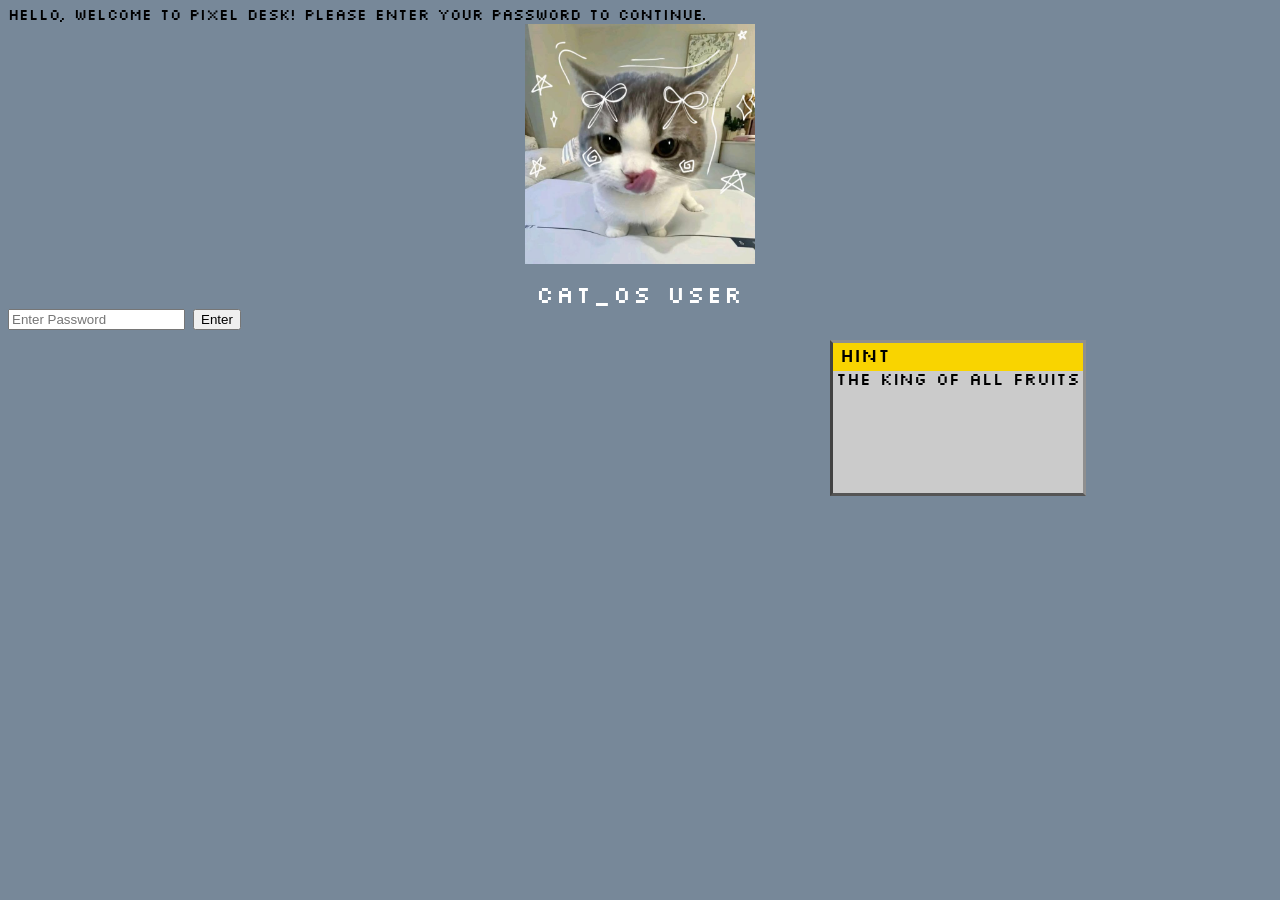
==== index.html @ 2ea04094 "Html structure" ====
<!DOCTYPE html>
    <head>
        <meta charset="UTF-8">
        <link rel="stylesheet" href="styles.css">
        <title>Pixel Desk</title>
    </head> 
    
    <body>
    <div>
        Hello, welcome to Pixel Desk! Please enter your password to continue.
            
                <div class="cat"><img src="./img/cat.jpg" width ="230px" height ="240px"></div>
                <div class="username"> CAT_OS User </div>
                <div="pass-container">
                    <input type="hidden" id="password" value="durian">
            <input type="password" id="pass-input" value="" placeholder="Enter Password" onkeypress="checkPassword(event)">
                    <button id="submit-btn">Enter</button>
            </div>

                    
                </div>
                <div id="hint-box">
                    <div class="tab-bar">HINT</div>
                    <div class="hint-message">the king of all fruits</div>
                </div>
                
                </div>
                <div id="error-box"> 
                    <div class="exit-button">X</div>
                    <div id ="error-tab" class="tab-bar">ERROR</div>
                    <div class="error-message">TRY AGAIN</div>
                <div><input type="hidden" id="error-message" value="TRY AGAIN"></div>
                </div>
                
        <script src="script.js"></script>
    </body>
</html>
---- styles.css ----
body{
    background-color: lightslategray;
    font-family: "pixel-desk";
    overflow:hidden;
}
.background{
    /* if we choose to add a picture for the background, this can be uncommented */
    /* background-size: cover;
    background-position: center;
    background-repeat: no-repeat;
    background-attachment: fixed; */
    height: 100vh;
    margin: 0;
    justify-content: center;
    align-items:center;
}
@font-face{
    font-family: "pixel-desk";
    src: url("fonts/slkscr.ttf");
}
.cat{
    display: flex;
    justify-content: center;
}
.username{
    text-align: center;
    margin-top: 20px;
    font-size: 25px;
    letter-spacing: 2px;
    color: white;
}
.pass-container{
    display: flex;
    flex-direction: row;
    justify-content: center;
    margin-top: 15px;
    align-items:center;
    color: white;
    gap: 10px;
}
.login-container{
    margin-top: 15%;
    display: flex; 
    flex-direction: column;
    
}

#hint-pass{
    border-style: solid;
    border-color: white;
    border-width: 1px;
    padding: 4px;
    background-color: gray;
    border-radius: 5px;
    font-weight: bolder;
}


#hint-box{
    width: 250px;
    height: 150px;
    background-color: rgb(203, 203, 203);
    border-style: solid;
    border-color: rgb(143, 143, 143) rgb(143, 143, 143)  rgb(85, 85, 85) rgb(66, 66, 66);
    margin-left: 65%;
    margin-top: 10px;


}
.tab-bar{
    height: fit-content;
    background-color: rgb(249, 212, 0);
    padding: 4px 7px;
    font-size: 20px;


}
.hint-message{
    text-align: center;
    margin: 0;
    font-size: 18px;
   
}

#error-tab{
    background-color:red;
}

#error-box{ 
    width: 250px;
    height: 150px;
    background-color: rgb(203, 203, 203);
    border-style: solid;
    border-color: rgb(143, 143, 143) rgb(143, 143, 143)  rgb(85, 85, 85) rgb(66, 66, 66);
    position: absolute;
    top: 30vh; 
    display: none;
    animation: shake 0.4s;
}

@keyframes shake {
    0% { transform: translateX(0); }
    20% { transform: translateX(-8px); }
    40% { transform: translateX(8px); }
    60% { transform: translateX(-8px); }
    80% { transform: translateX(8px); }
    100% { transform: translateX(0); }
}

.error-message{
    text-align: center;
    margin: 0;
    font-size: 18px;
}
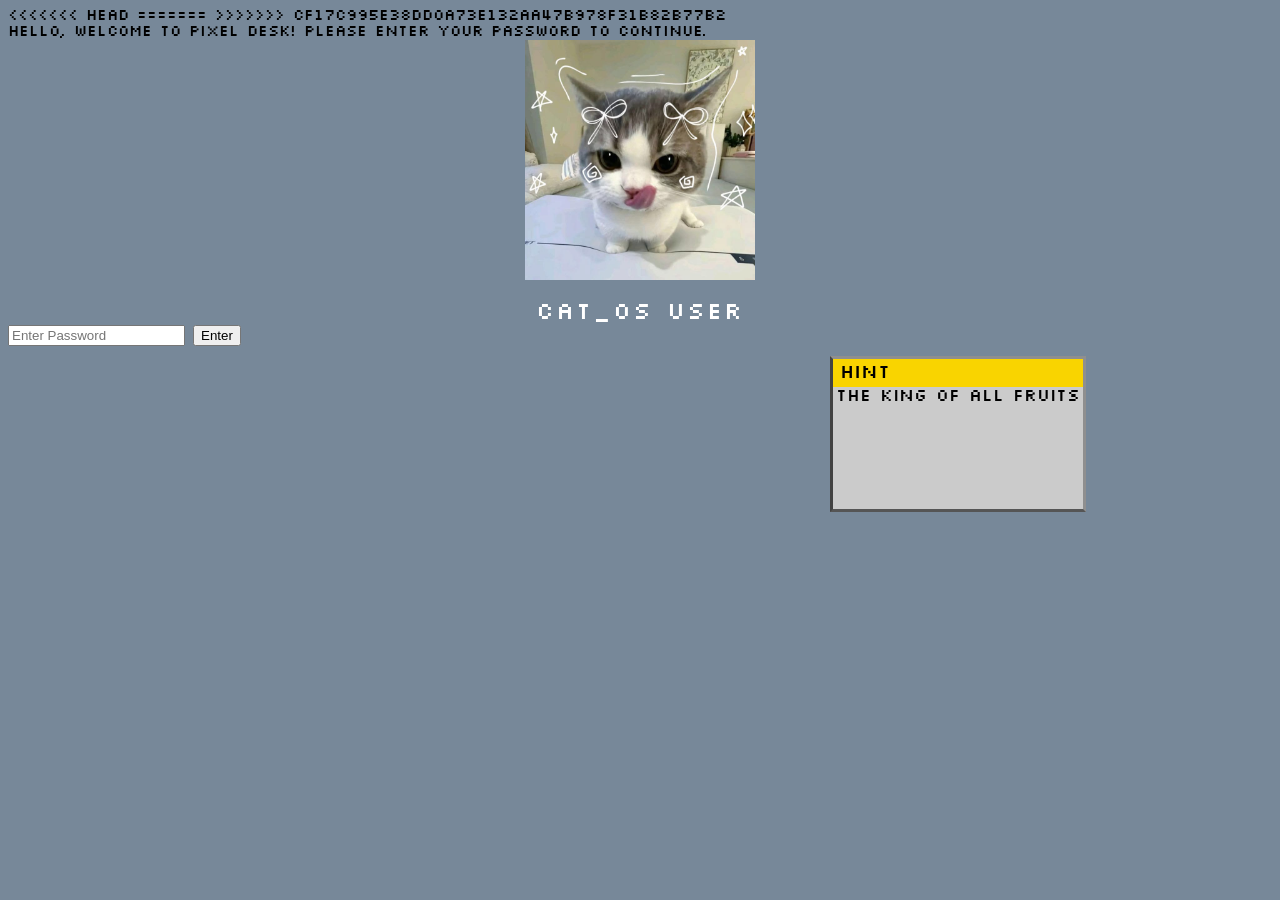
==== commit 13834a52: "update: hintBox, errorBox, Password" ====
--- a/index.html
+++ b/index.html
@@ -3,8 +3,13 @@
         <meta charset="UTF-8">
         <link rel="stylesheet" href="styles.css">
         <title>Pixel Desk</title>
+<<<<<<< HEAD
     </head> 
     
+=======
+        <script src="script.js" defer></script>
+    </head>
+>>>>>>> cf17c995e38dd0a73e132aa47b978f31b82b77b2
     <body>
     <div>
         Hello, welcome to Pixel Desk! Please enter your password to continue.
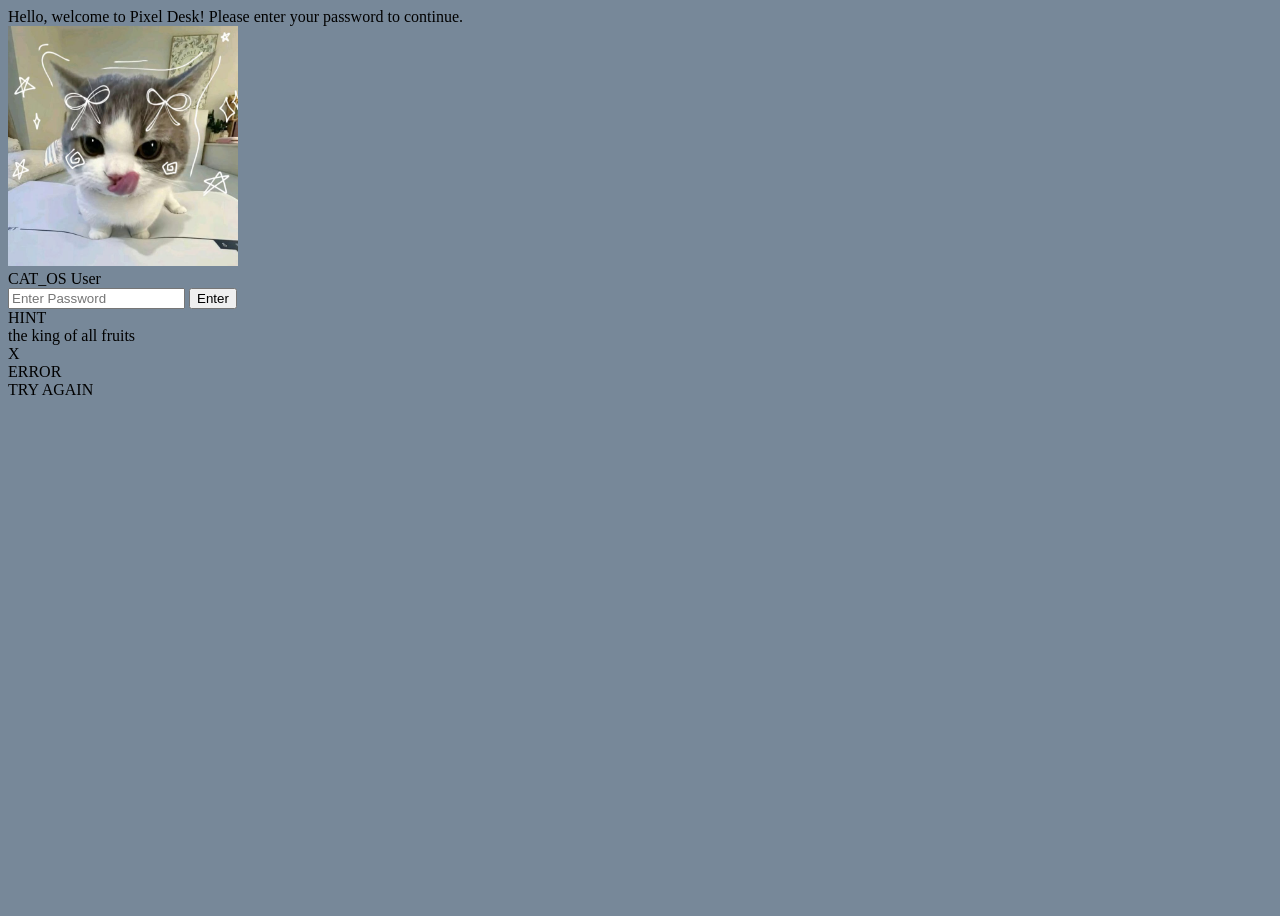
==== commit 295262ed: "Revert "update: hintBox, errorBox, Password" This reverts commit 13834a526e043ab9600f9101e7601cd9f70" ====
--- a/index.html
+++ b/index.html
@@ -3,13 +3,8 @@
         <meta charset="UTF-8">
         <link rel="stylesheet" href="styles.css">
         <title>Pixel Desk</title>
-<<<<<<< HEAD
     </head> 
     
-=======
-        <script src="script.js" defer></script>
-    </head>
->>>>>>> cf17c995e38dd0a73e132aa47b978f31b82b77b2
     <body>
     <div>
         Hello, welcome to Pixel Desk! Please enter your password to continue.
--- a/styles.css
+++ b/styles.css
@@ -1,115 +1,100 @@
 body{
-    background-color: lightslategray;
-    font-family: "pixel-desk";
-    overflow:hidden;
+    background-color:lightslategray;
+    height: 100vh;
+    overflow: hidden;
 }
-.background{
-    /* if we choose to add a picture for the background, this can be uncommented */
-    /* background-size: cover;
-    background-position: center;
-    background-repeat: no-repeat;
-    background-attachment: fixed; */
-    height: 100vh;
-    margin: 0;
-    justify-content: center;
-    align-items:center;
-}
+
 @font-face{
     font-family: "pixel-desk";
     src: url("fonts/slkscr.ttf");
 }
-.cat{
+
+/* styling for taskbar */
+.taskbar{
+    background-color: rgb(185, 185, 185);
+    height: 55px;
+    width:105%;
+    left:0;
+    bottom:0;
+    position:fixed;
+    margin-left:-10px;
+
+}
+
+/* styling for icons container on taskbar */
+.icons-container-taskbar{
     display: flex;
+    flex-direction: row;
+    height:65px;
+    margin-top: 0;
+    padding-top: 0;
+    position: absolute;
+    left: 10px;
+    top: -10px;
+}
+
+/* styling for icons container on desktop screen */
+.icon-box{
+    display: flex;
+    flex-direction: column;
     justify-content: center;
 }
-.username{
+
+.icon-title{
     text-align: center;
-    margin-top: 20px;
-    font-size: 25px;
-    letter-spacing: 2px;
-    color: white;
+    width: 95px;
+    margin-top: -20px;
+    font-family:"pixel-desk";
 }
-.pass-container{
+
+.window{
+    background-color:rgb(176, 176, 176);
+    box-shadow: 10px 10px;
+}
+
+.window-bar{
+    height: fit-content;
+    color: rgb(0, 0, 0);
+    font-weight: bold;
+    font-size: 20px;
+    padding: 3px;
+    background-color: rgb(255, 255, 184);
     display: flex;
     flex-direction: row;
-    justify-content: center;
-    margin-top: 15px;
-    align-items:center;
-    color: white;
-    gap: 10px;
-}
-.login-container{
-    margin-top: 15%;
-    display: flex; 
-    flex-direction: column;
-    
+    justify-content: space-between;
+    border-bottom: 1px solid black;
 }
 
-#hint-pass{
+#close-window-button{
+    border-color: black;
     border-style: solid;
-    border-color: white;
-    border-width: 1px;
-    padding: 4px;
-    background-color: gray;
-    border-radius: 5px;
-    font-weight: bolder;
+    border-width:1px;
+    background-color: rgb(185, 185, 185);
 }
 
 
-#hint-box{
-    width: 250px;
-    height: 150px;
-    background-color: rgb(203, 203, 203);
-    border-style: solid;
-    border-color: rgb(143, 143, 143) rgb(143, 143, 143)  rgb(85, 85, 85) rgb(66, 66, 66);
-    margin-left: 65%;
-    margin-top: 10px;
 
-
-}
-.tab-bar{
-    height: fit-content;
-    background-color: rgb(249, 212, 0);
-    padding: 4px 7px;
-    font-size: 20px;
-
-
-}
-.hint-message{
-    text-align: center;
-    margin: 0;
-    font-size: 18px;
-   
-}
-
-#error-tab{
-    background-color:red;
-}
-
-#error-box{ 
-    width: 250px;
-    height: 150px;
-    background-color: rgb(203, 203, 203);
-    border-style: solid;
-    border-color: rgb(143, 143, 143) rgb(143, 143, 143)  rgb(85, 85, 85) rgb(66, 66, 66);
+.taskbar-clock{
     position: absolute;
-    top: 30vh; 
-    display: none;
-    animation: shake 0.4s;
-}
-
-@keyframes shake {
-    0% { transform: translateX(0); }
-    20% { transform: translateX(-8px); }
-    40% { transform: translateX(8px); }
-    60% { transform: translateX(-8px); }
-    80% { transform: translateX(8px); }
-    100% { transform: translateX(0); }
-}
-
-.error-message{
-    text-align: center;
-    margin: 0;
+    right: 20px;
+    top: 15px;
+    font-family: "pixel-desk";
     font-size: 18px;
 }
 
+
+.window{
+    position: absolute;
+    width: 400px;
+    height: 300px;
+    top: 100px;
+    left: 100px;
+    background-color: rgb(176, 176, 176);
+    box-shadow: 10px 10px black;
+    display: none;
+}
+
+.window-content{
+    padding: 10px;
+    font-family: "pixel-desk";
+}
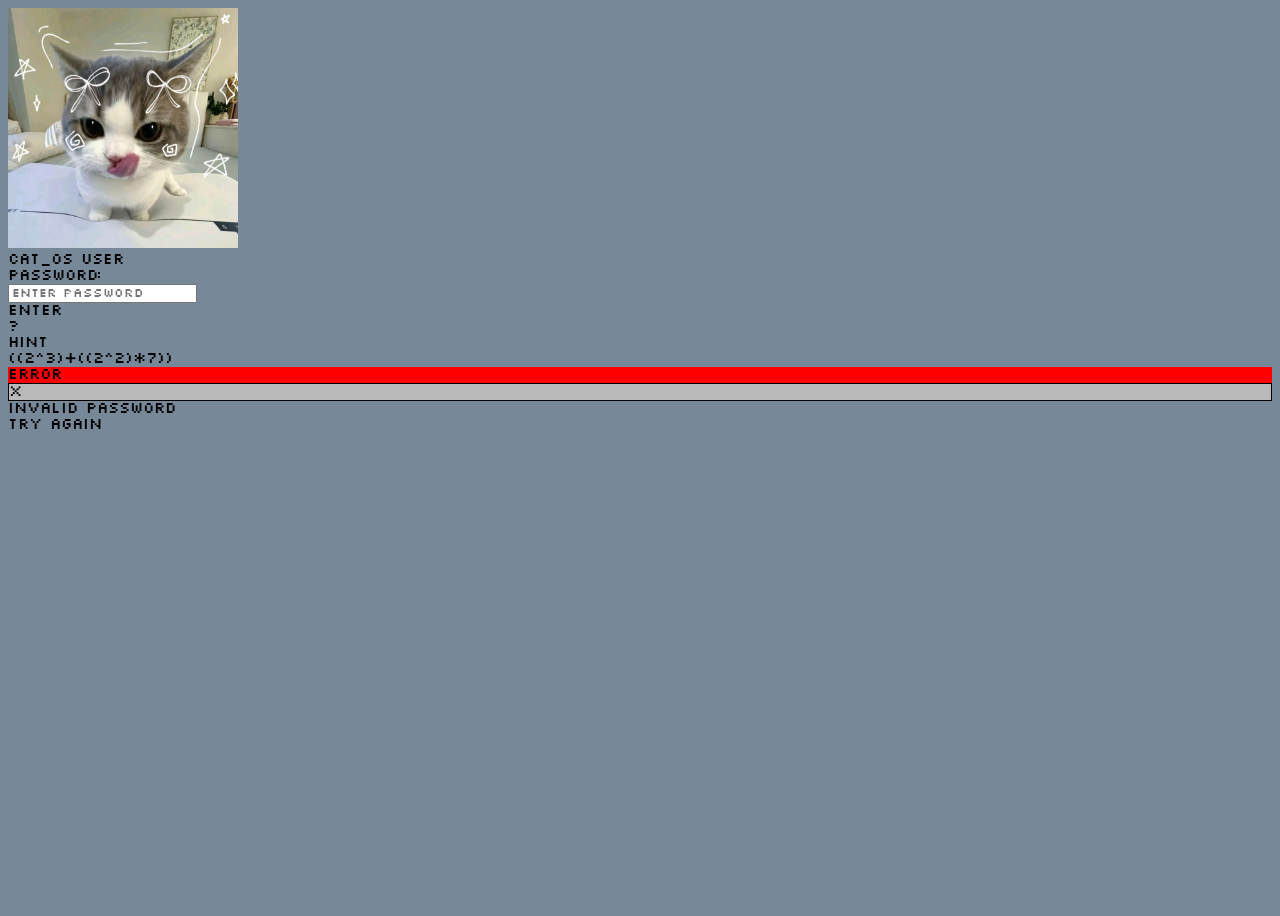
==== commit c2ba52f1: "update: to the index.html" ====
--- a/index.html
+++ b/index.html
@@ -1,37 +1,34 @@
 <!DOCTYPE html>
+<html>
     <head>
         <meta charset="UTF-8">
         <link rel="stylesheet" href="styles.css">
         <title>Pixel Desk</title>
-    </head> 
-    
+        <script src="script.js" defer></script>
+    </head>
     <body>
-    <div>
-        Hello, welcome to Pixel Desk! Please enter your password to continue.
-            
+        <div class="background">
+            <div class="login-container">
                 <div class="cat"><img src="./img/cat.jpg" width ="230px" height ="240px"></div>
                 <div class="username"> CAT_OS User </div>
-                <div="pass-container">
-                    <input type="hidden" id="password" value="durian">
-            <input type="password" id="pass-input" value="" placeholder="Enter Password" onkeypress="checkPassword(event)">
-                    <button id="submit-btn">Enter</button>
+                <div class="pass-container">
+                    <div class="pass-text">Password: </div>
+                    <div><input id="pass" type="password" placeholder="Enter Password"></div>
+                    <div id="enter-btn" onclick="enterPass()">Enter</div>
+                    <div id="hint-pass">?</div>
+                    <div id="hint-box">
+                        <div class="tab-bar">HINT</div>
+                        <div class="hint-message">((2^3)+((2^2)*7))</div>
+                    </div>
+                </div>
+ 
+                <div id="error-box">
+                    <div class="tab-bar" style="background-color:red";>ERROR
+                        <div id="close-window-button" onclick="closeError()">x</div>
+                    </div>
+                    <div class="error-message">Invalid password<br>Try again</div>
+                </div>
             </div>
-
-                    
-                </div>
-                <div id="hint-box">
-                    <div class="tab-bar">HINT</div>
-                    <div class="hint-message">the king of all fruits</div>
-                </div>
-                
-                </div>
-                <div id="error-box"> 
-                    <div class="exit-button">X</div>
-                    <div id ="error-tab" class="tab-bar">ERROR</div>
-                    <div class="error-message">TRY AGAIN</div>
-                <div><input type="hidden" id="error-message" value="TRY AGAIN"></div>
-                </div>
-                
-        <script src="script.js"></script>
+        </div>
     </body>
 </html>
--- a/styles.css
+++ b/styles.css
@@ -2,13 +2,16 @@
     background-color:lightslategray;
     height: 100vh;
     overflow: hidden;
+    font-family:"pixel-desk";
 }
 
 @font-face{
     font-family: "pixel-desk";
     src: url("fonts/slkscr.ttf");
 }
-
+input{
+    font-family: "pixel-desk";
+}
 /* styling for taskbar */
 .taskbar{
     background-color: rgb(185, 185, 185);
@@ -46,7 +49,7 @@
     margin-top: -20px;
     font-family:"pixel-desk";
 }
-
+/* universal styling for class window */
 .window{
     background-color:rgb(176, 176, 176);
     box-shadow: 10px 10px;
@@ -71,30 +74,63 @@
     border-width:1px;
     background-color: rgb(185, 185, 185);
 }
+/* notepad-window styling  */
+#notepad-window{
+    width: 600px;
+    height: 400px;
+    position: absolute;
+    top: 5vh;
+    
 
-
-
-.taskbar-clock{
-    position: absolute;
-    right: 20px;
-    top: 15px;
-    font-family: "pixel-desk";
-    font-size: 18px;
+}
+.content-container{
+    display: flex;
+    align-items: center;
+    justify-content: center;
+    margin-top: 20px;
+    flex-direction: column;
+}
+.title-note-container{
+    display: flex;
+    flex-direction: row;
+    gap: 20px;
 }
 
-
-.window{
-    position: absolute;
-    width: 400px;
-    height: 300px;
-    top: 100px;
-    left: 100px;
-    background-color: rgb(176, 176, 176);
-    box-shadow: 10px 10px black;
-    display: none;
+textarea{
+    width: 515px; 
+    overflow-y: scroll;
+    margin-top: 20px;
+    height: 250px;
+    font-family: "pixel-desk";
 }
 
-.window-content{
-    padding: 10px;
+/* notepad save-button styling */
+#save-button{
+    margin-top: 10px;
+    float: right;
+    display: flex;
+    margin-right: 0;
     font-family: "pixel-desk";
+    font-size: 15px;
+    cursor: pointer;
 }
+#save-button:hover{
+    background-color: orange;
+    border-width: 1px;
+}
+
+/* notepad delete-button styling */
+.delete-note-bth{
+    font-family: "pixel-desk";
+    font-size: 12px;
+    cursor: pointer;
+    background-color: rgb(185, 185, 185);
+    border: 1px solid black;
+    padding: 2px 6px;
+}
+
+.delete-note-btn:hover{
+    background-color: orange;
+    border-width: 1px;
+}
+    
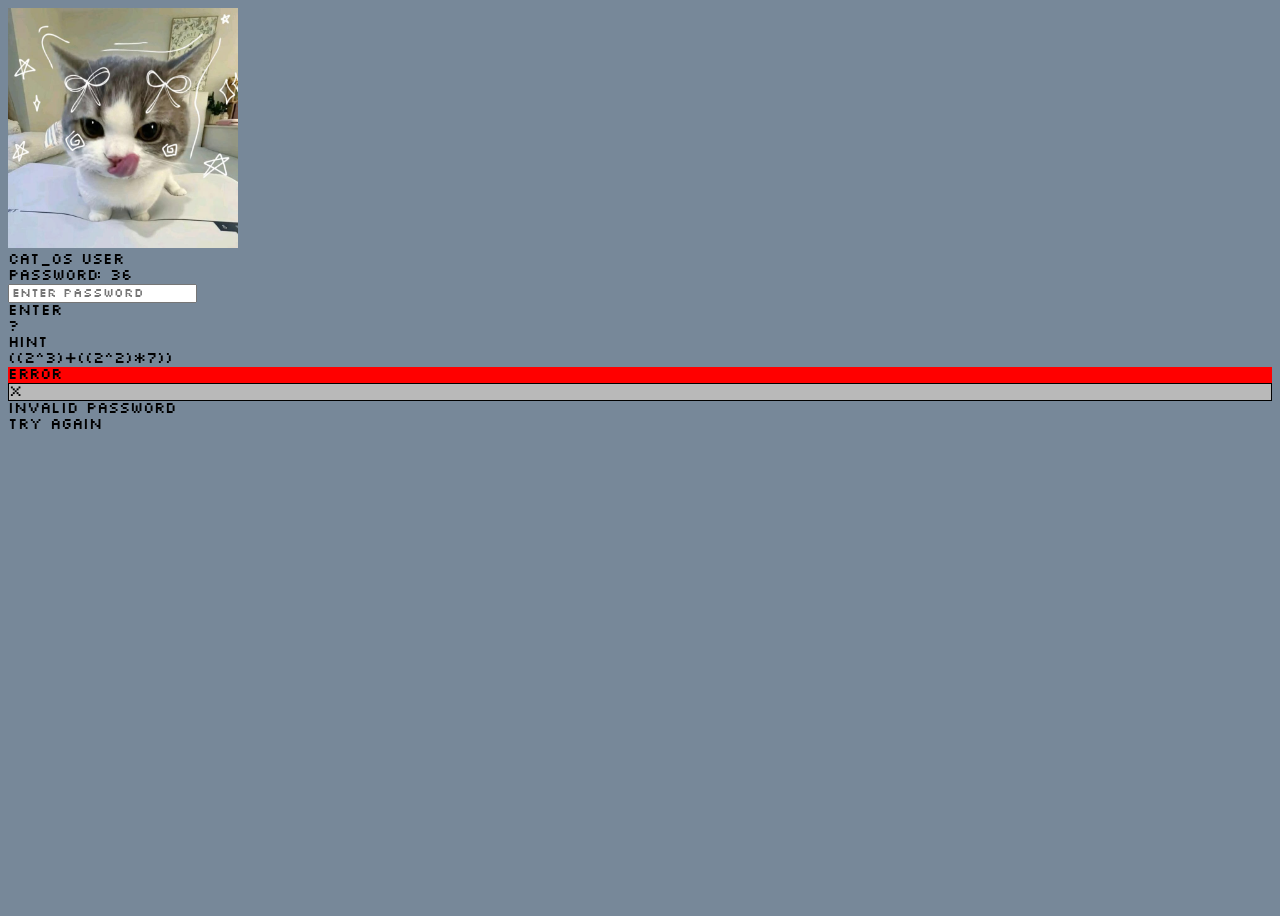
==== commit 95dd6979: "password changed" ====
--- a/index.html
+++ b/index.html
@@ -12,7 +12,7 @@
                 <div class="cat"><img src="./img/cat.jpg" width ="230px" height ="240px"></div>
                 <div class="username"> CAT_OS User </div>
                 <div class="pass-container">
-                    <div class="pass-text">Password: </div>
+                    <div class="pass-text">Password: 36 </div>
                     <div><input id="pass" type="password" placeholder="Enter Password"></div>
                     <div id="enter-btn" onclick="enterPass()">Enter</div>
                     <div id="hint-pass">?</div>
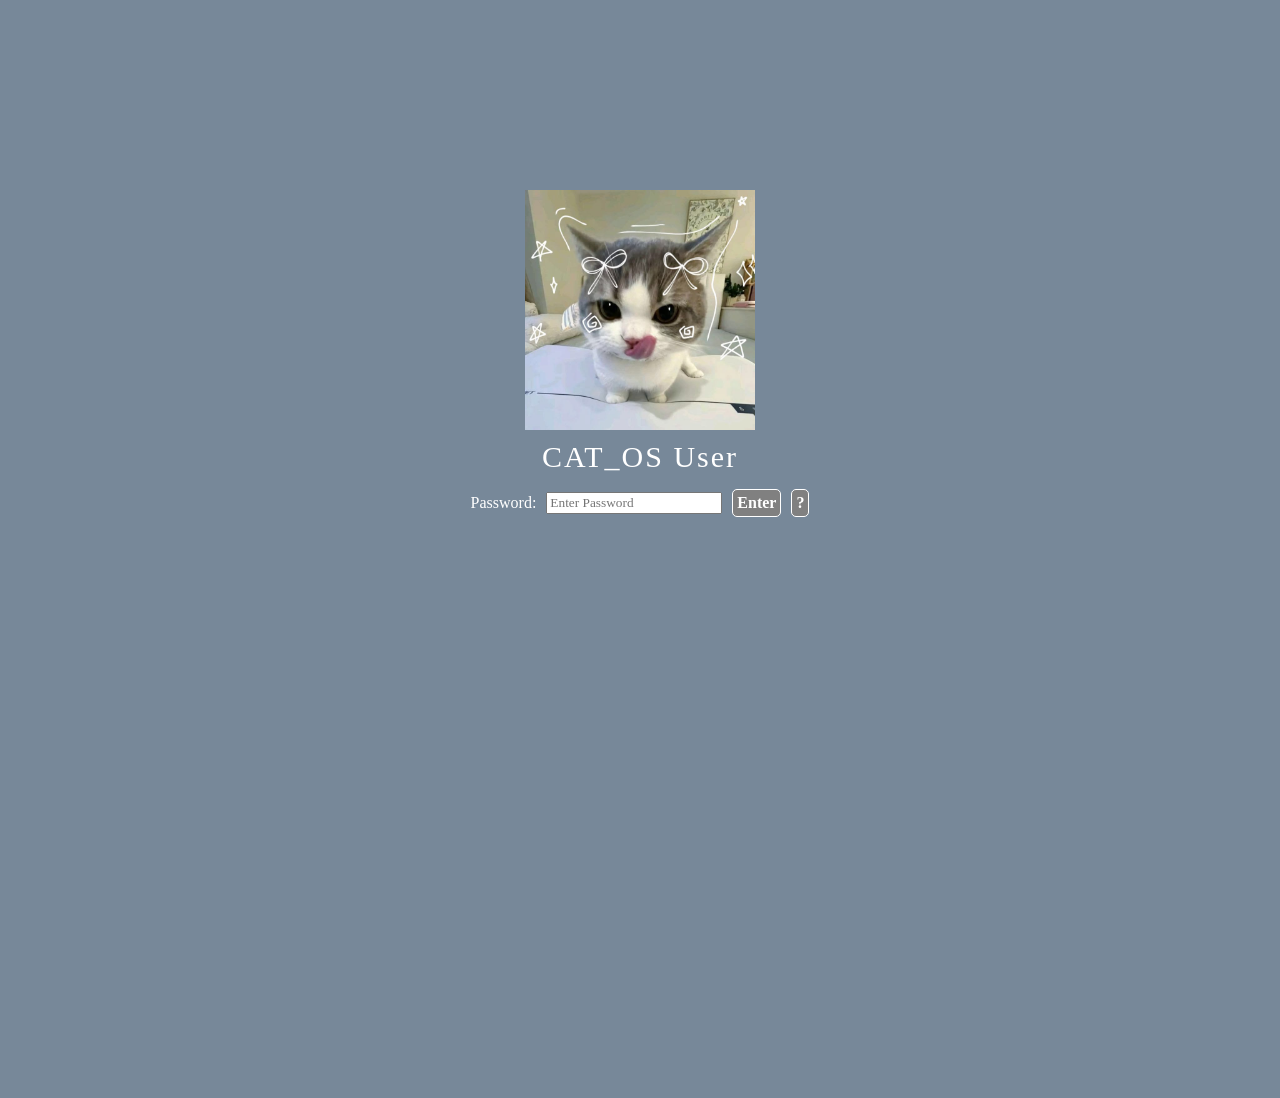
==== commit a0649af8: "removed visible password" ====
--- a/index.html
+++ b/index.html
@@ -12,7 +12,7 @@
                 <div class="cat"><img src="./img/cat.jpg" width ="230px" height ="240px"></div>
                 <div class="username"> CAT_OS User </div>
                 <div class="pass-container">
-                    <div class="pass-text">Password: 36 </div>
+                    <div class="pass-text">Password: </div>
                     <div><input id="pass" type="password" placeholder="Enter Password"></div>
                     <div id="enter-btn" onclick="enterPass()">Enter</div>
                     <div id="hint-pass">?</div>
--- a/styles.css
+++ b/styles.css
@@ -1,7 +1,23 @@
 body{
+    background-color: lightslategray;
+    font-family: "pixel-desk";
+    overflow:hidden;
+}
+.background{
+    /* if we choose to add a picture for the background, this can be uncommented */
+    /* background-size: cover;
+    background-position: center;
+    background-repeat: no-repeat;
+    background-attachment: fixed; */
+    height: 100vh;
+    margin: 0;
+    justify-content: center;
+    align-items:center;
+}
     background-color:lightslategray;
     height: 100vh;
     overflow: hidden;
+    font-family: "pixel-desk";
     font-family:"pixel-desk";
 }
 
@@ -9,6 +25,121 @@
     font-family: "pixel-desk";
     src: url("fonts/slkscr.ttf");
 }
+.cat{
+    display: flex;
+    justify-content: center;
+}
+.username{
+    text-align: center;
+    margin-top: 10px;
+    font-size: 30px;
+    letter-spacing: 2px;
+    color: white;
+}
+.pass-container{
+    display: flex;
+    flex-direction: row;
+    justify-content: center;
+    margin-top: 15px;
+    align-items:center;
+    color: white;
+    gap: 10px;
+}
+.login-container{
+    margin-top: 15%;
+    display: flex; 
+    flex-direction: column;
+    
+}
+
+#enter-btn,#hint-pass{
+    border-style: solid;
+    border-color: white;
+    border-width: 1px;
+    padding: 4px;
+    background-color: gray;
+    border-radius: 5px;
+    font-weight: bolder;
+}
+#enter-btn:hover{
+    background-color: rgb(0, 142, 0);
+}
+#hint-pass:hover{
+    background-color: rgb(255, 216, 43);
+}
+
+#hint-box{
+    width: 250px;
+    height: 150px;
+    background-color: rgb(203, 203, 203);
+    border-style: solid;
+    border-color: rgb(143, 143, 143) rgb(143, 143, 143)  rgb(85, 85, 85) rgb(66, 66, 66);
+    display: flex;
+    position:absolute;
+    top:50%;
+    left:50%;
+    transform: translate(-50%,-50%);
+    z-index:1054543;
+    flex-direction: column;
+    text-align: center;
+    display:none;
+}
+.tab-bar{
+    height: fit-content;
+    background-color: rgb(255, 216, 43);
+    padding: 4px 7px;
+    font-size: 20px;
+    display:flex;
+    flex-direction: row;
+    justify-content: space-between;
+    color:black;
+ 
+}
+.hint-message{
+    text-align: center;
+    margin-top:-10px;
+    font-size: 23px;
+    justify-content:center;
+    display:flex;
+    align-items:center;
+    flex-grow:1;
+    color:black;
+}
+
+#error-tab{
+    background-color:red;
+}
+/* on hover hint message */
+#hint-pass:hover + #hint-box{
+    display:flex;
+}
+#error-box{ 
+    width: 250px;
+    height: 150px;
+    background-color: rgb(203, 203, 203);
+    border-style: solid;
+    border-color: rgb(143, 143, 143) rgb(143, 143, 143)  rgb(85, 85, 85) rgb(66, 66, 66);
+    position:absolute;
+    left:50%;
+    top:40%;
+    transform: translateX(-50%);
+    border-color: rgb(143, 143, 143) rgb(143, 143, 143)  rgb(85, 85, 85) rgb(66, 66, 66);
+    display: flex;
+    flex-direction: column;
+    text-align: center;
+    display:none;
+}
+
+
+.error-message{
+    text-align: center;
+    font-size: 20px;
+    justify-content:center;
+    display:flex;
+    align-items:center;
+    flex-grow:1;
+}
+
 input{
     font-family: "pixel-desk";
 }
@@ -21,7 +152,8 @@
     bottom:0;
     position:fixed;
     margin-left:-10px;
-
+    display:flex;
+    align-items:center;
 }
 
 /* styling for icons container on taskbar */
@@ -80,7 +212,7 @@
     height: 400px;
     position: absolute;
     top: 5vh;
-    
+
 
 }
 .content-container{
@@ -104,6 +236,173 @@
     font-family: "pixel-desk";
 }
 
+.window{
+    background-color:rgb(176, 176, 176);
+    box-shadow: 10px 10px;
+}
+
+.window-bar{
+    height: fit-content;
+    color: rgb(0, 0, 0);
+    font-weight: bold;
+    font-size: 20px;
+    padding: 3px;
+    background-color: rgb(255, 255, 184);
+    display: flex;
+    flex-direction: row;
+    justify-content: space-between;
+    border-bottom: 1px solid black;
+}
+
+/* styling for music player window */
+.window{
+    background-color:rgb(176, 176, 176);
+    box-shadow: 10px 10px;
+}
+#music-player-window{
+    width: 350px;
+    height: 200px;
+    font-family: "pixel-desk";
+    border-color: black;
+    border-width: 2px;
+    border-style: solid;
+    position: absolute;
+    right: 5vw;
+    top: 5vh;
+}
+
+.window-bar{
+    height: fit-content;
+    color: rgb(0, 0, 0);
+    font-weight: bold;
+    font-size: 20px;
+    padding: 3px;
+    background-color: rgb(255, 255, 184);
+    display: flex;
+    flex-direction: row;
+    justify-content: space-between;
+    border-bottom: 1px solid black;
+}
+
+#close-window-button{
+    border-color: black;
+    border-style: solid;
+    border-width:1px;
+    background-color: rgb(185, 185, 185);
+}
+#close-window-button{
+    border-color: black;
+    border-style: solid;
+    border-width:1px;
+    background-color: rgb(185, 185, 185);
+}
+.screen-container{
+    display: flex;
+    align-items: center;
+    justify-content: center;
+}
+#screen{
+    background-color: black;
+    color:rgb(0, 255, 30);
+    height: 100px;
+    width: 325px;
+    display: flex;
+    align-items: center;
+    justify-content: center;
+    margin-top: 15px;
+    
+}
+
+/* music player controls */
+.controls{
+    display: flex;
+    flex-direction: row;
+    gap: 20px;
+    display: flex;
+    align-items: center;
+    justify-content: center;
+    margin-top: 10px;
+}
+.play,.stop,.next,.back{
+    border-style:solid;
+    border-width: 1px;
+    padding: 3px;
+    background-color: rgb(148, 148, 148);
+    cursor: pointer;
+    font-weight: bold;
+}
+.play:hover{
+    background-color:rgb(255, 255, 47);
+}
+.stop:hover{
+    background-color:rgb(255, 255, 47);
+}
+.next:hover{
+    background-color:rgb(0, 255, 30);
+}
+
+
+.back:hover{
+    background-color:rgb(255, 47, 47);
+}
+
+/* clock styling */
+
+#clock{
+    font-family: 'pixel-desk';
+    font-size: 35px;
+    border-color:black;
+    border-width:1px;
+    border-style:solid;
+    margin-left:auto;
+    margin-right: 100px;
+}
+#notes-folder-window{
+    position: absolute;
+    top: 30vh;
+    bottom: 30vh;
+    right: 5vw;
+    width: 600px;
+    height: 400px;
+}
+#notes-area-container{
+    width: 600px;
+    height: 400px;
+    background-color: rgb(176, 176, 176);
+    display: flex;
+    justify-content: center;
+
+}
+
+#notes-area{
+    width: 550px;
+    height: 350px;
+    background-color: white;
+    border-color: black;
+    border-style:solid;
+    border-width: 1px;
+    overflow-y:scroll;
+    margin-top: 20px;
+    display: grid;
+    grid-template-columns: 100px 100px 100px 100px;
+    align-items: center;
+    gap: 20px;
+    justify-content: center;
+    grid-auto-rows: 100px;
+}
+
+.grid-item-file-icon{
+    padding: 10px;
+    text-align: center;
+    cursor: pointer;
+}
+.file-name{
+    margin-top: 0px;
+    align-self: start;
+    font-size: 16px;
+    letter-spacing: 0.1px;
+    margin-top: -15px;
+} 
 /* notepad save-button styling */
 #save-button{
     margin-top: 10px;
@@ -120,7 +419,7 @@
 }
 
 /* notepad delete-button styling */
-.delete-note-bth{
+.delete-note-btn{
     font-family: "pixel-desk";
     font-size: 12px;
     cursor: pointer;
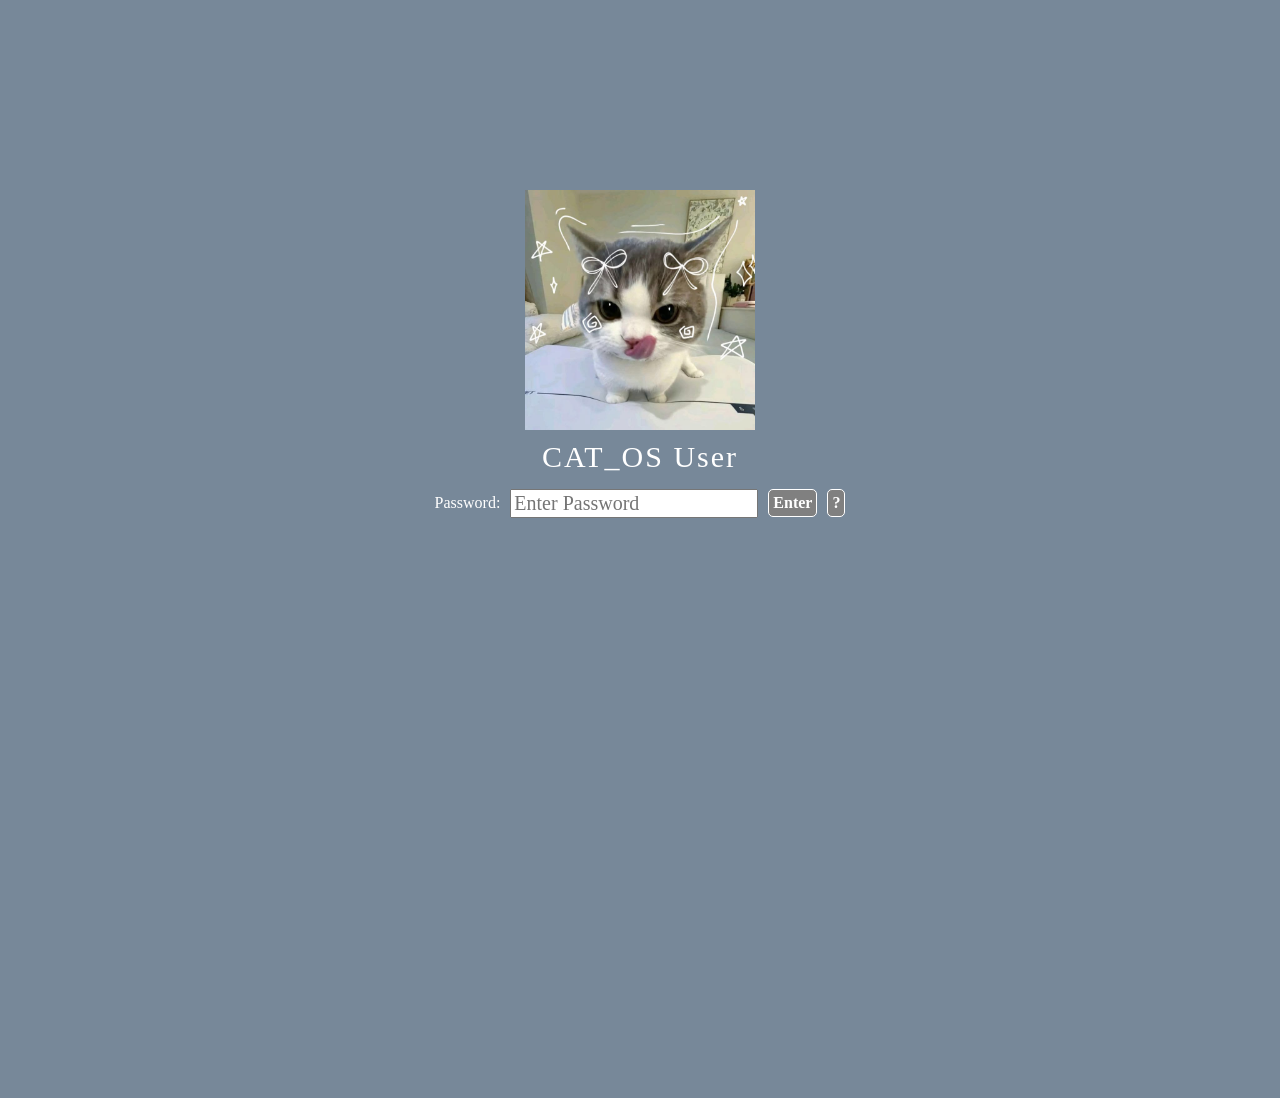
==== commit 2e962ab4: "increased font size of passwd text" ====
--- a/index.html
+++ b/index.html
@@ -13,7 +13,7 @@
                 <div class="username"> CAT_OS User </div>
                 <div class="pass-container">
                     <div class="pass-text">Password: </div>
-                    <div><input id="pass" type="password" placeholder="Enter Password"></div>
+                    <div><input id="pass" type="password" placeholder="Enter Password" style="font-size:20px;"></div>
                     <div id="enter-btn" onclick="enterPass()">Enter</div>
                     <div id="hint-pass">?</div>
                     <div id="hint-box">
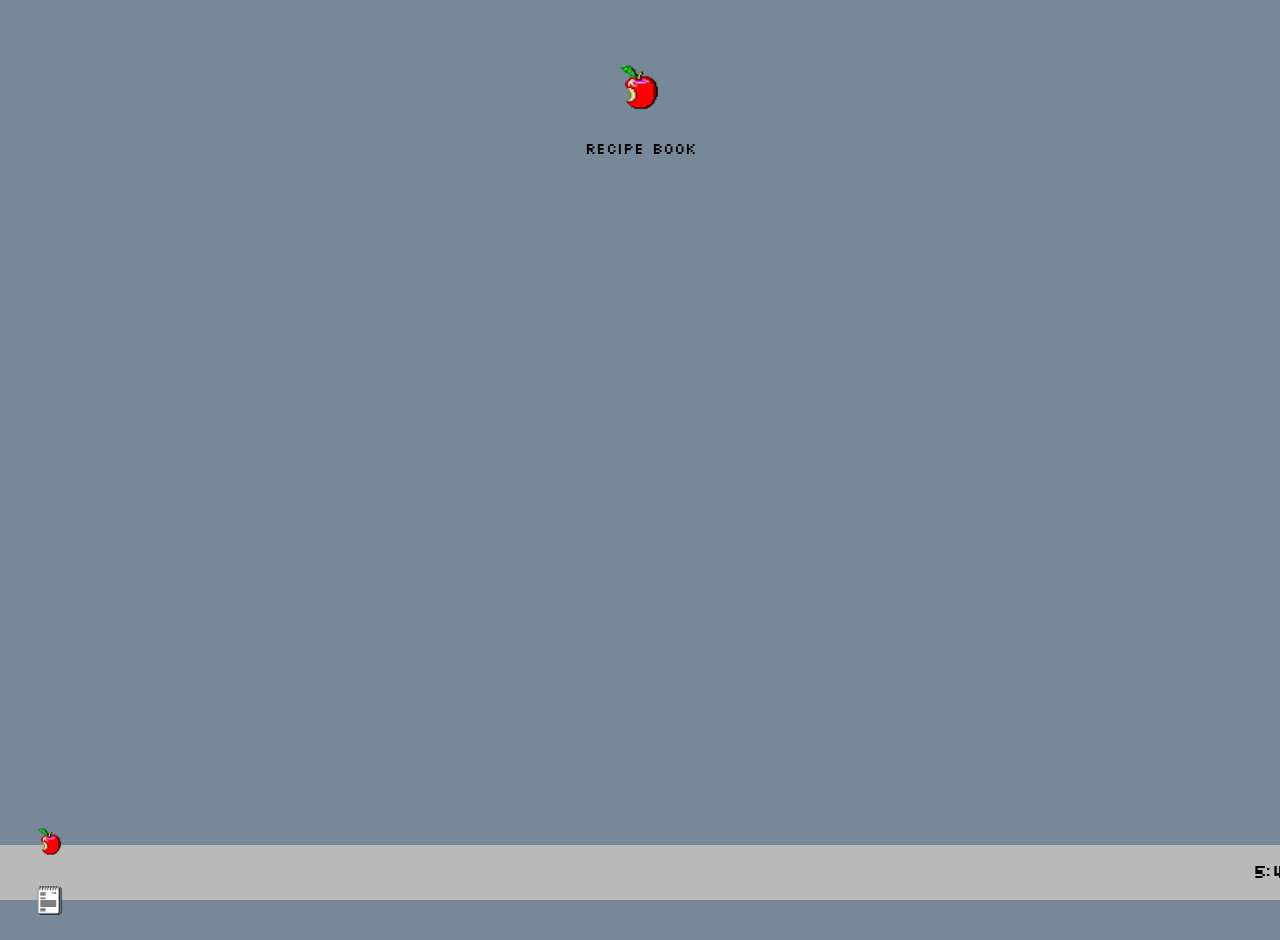
==== commit 3f2d5927: "fixed recipe book and notepad layout + updated desktop UI and script fixes" ====
--- a/index.html
+++ b/index.html
@@ -1,34 +1,70 @@
-<!DOCTYPE html>
-<html>
-    <head>
-        <meta charset="UTF-8">
-        <link rel="stylesheet" href="styles.css">
-        <title>Pixel Desk</title>
-        <script src="script.js" defer></script>
-    </head>
-    <body>
-        <div class="background">
-            <div class="login-container">
-                <div class="cat"><img src="./img/cat.jpg" width ="230px" height ="240px"></div>
-                <div class="username"> CAT_OS User </div>
-                <div class="pass-container">
-                    <div class="pass-text">Password: </div>
-                    <div><input id="pass" type="password" placeholder="Enter Password" style="font-size:20px;"></div>
-                    <div id="enter-btn" onclick="enterPass()">Enter</div>
-                    <div id="hint-pass">?</div>
-                    <div id="hint-box">
-                        <div class="tab-bar">HINT</div>
-                        <div class="hint-message">((2^3)+((2^2)*7))</div>
-                    </div>
-                </div>
- 
-                <div id="error-box">
-                    <div class="tab-bar" style="background-color:red";>ERROR
-                        <div id="close-window-button" onclick="closeError()">x</div>
-                    </div>
-                    <div class="error-message">Invalid password<br>Try again</div>
-                </div>
-            </div>
-        </div>
-    </body>
+<!DOCTYPE html>
+<html>
+<head>
+    <meta charset="UTF-8">
+    <title>Desktop UI</title>
+
+    <link rel="stylesheet" href="styles.css">
+
+    <script src="script.js" defer></script>
+    <script src="recipe-book.js" defer></script>
+</head>
+
+<body>
+
+<div class="background">
+
+    <!-- TASKBAR -->
+    <div class="taskbar">
+        <div class="icons-container-taskbar">
+            <div id="recipe-book-icon-taskbar">
+                <img src="img/recipe-book.png" width="60">
+            </div>
+
+            <!-- ADD NOTEPAD ICON -->
+            <div id="notepad-icon">
+                <img src="img/notepad.png" width="60">
+            </div>
+        </div>
+
+        <div id="clock"></div>
+    </div>
+
+    <!-- DESKTOP ICON -->
+    <div class="icons-container-screen">
+        <div class="icon-box">
+            <div id="recipe-book-icon-desktop">
+                <img src="./img/recipe-book.png" width="100">
+            </div>
+            <div class="icon-title">Recipe Book</div>
+        </div>
+    </div>
+
+    <!-- RECIPE WINDOW -->
+    <div id="grape-window" class="window">
+        <div class="window-bar">
+            Recipe Book
+            <button id="close-grape">X</button>
+        </div>
+        <div class="window-content"></div>
+    </div>
+
+    <!-- NOTEPAD WINDOW -->
+    <div id="notepad-window" class="window">
+        <div class="window-bar">
+            Notepad
+            <button id="close-notepad">X</button>
+        </div>
+
+        <div class="content-container">
+            <input type="text" placeholder="Title">
+            <textarea placeholder="Write your note..."></textarea>
+        </div>
+    </div>
+
+    <audio id="click-sound" src="sounds/click.mp3"></audio>
+
+</div>
+
+</body>
 </html>
--- a/styles.css
+++ b/styles.css
@@ -1,435 +1,107 @@
-body{
+body {
     background-color: lightslategray;
-    font-family: "pixel-desk";
-    overflow:hidden;
-}
-.background{
-    /* if we choose to add a picture for the background, this can be uncommented */
-    /* background-size: cover;
-    background-position: center;
-    background-repeat: no-repeat;
-    background-attachment: fixed; */
     height: 100vh;
     margin: 0;
-    justify-content: center;
-    align-items:center;
-}
-    background-color:lightslategray;
-    height: 100vh;
     overflow: hidden;
     font-family: "pixel-desk";
-    font-family:"pixel-desk";
 }
 
-@font-face{
+@font-face {
     font-family: "pixel-desk";
     src: url("fonts/slkscr.ttf");
 }
-.cat{
+
+/* TASKBAR */
+.taskbar {
+    background-color: rgb(185, 185, 185);
+    height: 55px;
+    width: 100%;
+    position: fixed;
+    bottom: 0;
     display: flex;
-    justify-content: center;
-}
-.username{
-    text-align: center;
-    margin-top: 10px;
-    font-size: 30px;
-    letter-spacing: 2px;
-    color: white;
-}
-.pass-container{
-    display: flex;
-    flex-direction: row;
-    justify-content: center;
-    margin-top: 15px;
-    align-items:center;
-    color: white;
-    gap: 10px;
-}
-.login-container{
-    margin-top: 15%;
-    display: flex; 
-    flex-direction: column;
-    
+    align-items: center;
+    justify-content: space-between;
+    padding: 0 20px;
 }
 
-#enter-btn,#hint-pass{
-    border-style: solid;
-    border-color: white;
-    border-width: 1px;
-    padding: 4px;
-    background-color: gray;
-    border-radius: 5px;
-    font-weight: bolder;
-}
-#enter-btn:hover{
-    background-color: rgb(0, 142, 0);
-}
-#hint-pass:hover{
-    background-color: rgb(255, 216, 43);
+/* ICONS */
+.icon-box {
+    display: flex;
+    flex-direction: column;
+    align-items: center;
+    margin-top: 40px;
 }
 
-#hint-box{
-    width: 250px;
-    height: 150px;
-    background-color: rgb(203, 203, 203);
-    border-style: solid;
-    border-color: rgb(143, 143, 143) rgb(143, 143, 143)  rgb(85, 85, 85) rgb(66, 66, 66);
-    display: flex;
-    position:absolute;
-    top:50%;
-    left:50%;
-    transform: translate(-50%,-50%);
-    z-index:1054543;
-    flex-direction: column;
-    text-align: center;
-    display:none;
-}
-.tab-bar{
-    height: fit-content;
-    background-color: rgb(255, 216, 43);
-    padding: 4px 7px;
-    font-size: 20px;
-    display:flex;
-    flex-direction: row;
-    justify-content: space-between;
-    color:black;
- 
-}
-.hint-message{
-    text-align: center;
-    margin-top:-10px;
-    font-size: 23px;
-    justify-content:center;
-    display:flex;
-    align-items:center;
-    flex-grow:1;
-    color:black;
+.icon-title {
+    margin-top: 5px;
 }
 
-#error-tab{
-    background-color:red;
+/* WINDOWS BASE */
+.window {
+    position: fixed;
+    background-color: rgb(176, 176, 176);
+    box-shadow: 10px 10px black;
+    display: none;
+    border-radius: 12px;
 }
-/* on hover hint message */
-#hint-pass:hover + #hint-box{
-    display:flex;
+
+/* RECIPE WINDOW (CENTERED) */
+#grape-window {
+    width: 420px;
+    top: 50%;
+    left: 50%;
+    transform: translate(-50%, -50%);
+    background: white;
 }
-#error-box{ 
-    width: 250px;
-    height: 150px;
-    background-color: rgb(203, 203, 203);
-    border-style: solid;
-    border-color: rgb(143, 143, 143) rgb(143, 143, 143)  rgb(85, 85, 85) rgb(66, 66, 66);
-    position:absolute;
-    left:50%;
-    top:40%;
-    transform: translateX(-50%);
-    border-color: rgb(143, 143, 143) rgb(143, 143, 143)  rgb(85, 85, 85) rgb(66, 66, 66);
+
+/* NOTEPAD (TOP RIGHT) */
+#notepad-window {
+    width: 600px;
+    height: 400px;
+    top: 80px;
+    right: 40px;
+}
+
+/* HEADER */
+.window-bar {
+    background-color: rgb(255, 255, 184);
+    padding: 10px;
+    display: flex;
+    justify-content: space-between;
+    font-weight: bold;
+}
+
+/* CONTENT */
+.window-content {
+    padding: 15px;
+}
+
+/* NOTEPAD */
+.content-container {
     display: flex;
     flex-direction: column;
-    text-align: center;
-    display:none;
+    padding: 20px;
 }
 
-
-.error-message{
-    text-align: center;
-    font-size: 20px;
-    justify-content:center;
-    display:flex;
-    align-items:center;
-    flex-grow:1;
+textarea {
+    margin-top: 10px;
+    height: 200px;
 }
 
-input{
-    font-family: "pixel-desk";
-}
-/* styling for taskbar */
-.taskbar{
-    background-color: rgb(185, 185, 185);
-    height: 55px;
-    width:105%;
-    left:0;
-    bottom:0;
-    position:fixed;
-    margin-left:-10px;
-    display:flex;
-    align-items:center;
+/* CLOCK */
+#clock {
+    font-size: 20px;
 }
 
-/* styling for icons container on taskbar */
-.icons-container-taskbar{
-    display: flex;
-    flex-direction: row;
-    height:65px;
-    margin-top: 0;
-    padding-top: 0;
-    position: absolute;
-    left: 10px;
-    top: -10px;
+/* CLOSE BUTTON */
+#close-notepad, #close-grape {
+    cursor: pointer;
+    border: none;
+    background: transparent;
+    font-weight: bold;
 }
 
-/* styling for icons container on desktop screen */
-.icon-box{
-    display: flex;
-    flex-direction: column;
-    justify-content: center;
-}
-
-.icon-title{
-    text-align: center;
-    width: 95px;
-    margin-top: -20px;
-    font-family:"pixel-desk";
-}
-/* universal styling for class window */
-.window{
-    background-color:rgb(176, 176, 176);
-    box-shadow: 10px 10px;
-}
-
-.window-bar{
-    height: fit-content;
-    color: rgb(0, 0, 0);
-    font-weight: bold;
-    font-size: 20px;
-    padding: 3px;
-    background-color: rgb(255, 255, 184);
-    display: flex;
-    flex-direction: row;
-    justify-content: space-between;
-    border-bottom: 1px solid black;
-}
-
-#close-window-button{
-    border-color: black;
-    border-style: solid;
-    border-width:1px;
-    background-color: rgb(185, 185, 185);
-}
-/* notepad-window styling  */
-#notepad-window{
-    width: 600px;
-    height: 400px;
-    position: absolute;
-    top: 5vh;
-
-
-}
-.content-container{
-    display: flex;
-    align-items: center;
-    justify-content: center;
-    margin-top: 20px;
-    flex-direction: column;
-}
-.title-note-container{
-    display: flex;
-    flex-direction: row;
-    gap: 20px;
-}
-
-textarea{
-    width: 515px; 
-    overflow-y: scroll;
-    margin-top: 20px;
-    height: 250px;
-    font-family: "pixel-desk";
-}
-
-.window{
-    background-color:rgb(176, 176, 176);
-    box-shadow: 10px 10px;
-}
-
-.window-bar{
-    height: fit-content;
-    color: rgb(0, 0, 0);
-    font-weight: bold;
-    font-size: 20px;
-    padding: 3px;
-    background-color: rgb(255, 255, 184);
-    display: flex;
-    flex-direction: row;
-    justify-content: space-between;
-    border-bottom: 1px solid black;
-}
-
-/* styling for music player window */
-.window{
-    background-color:rgb(176, 176, 176);
-    box-shadow: 10px 10px;
-}
-#music-player-window{
-    width: 350px;
-    height: 200px;
-    font-family: "pixel-desk";
-    border-color: black;
-    border-width: 2px;
-    border-style: solid;
-    position: absolute;
-    right: 5vw;
-    top: 5vh;
-}
-
-.window-bar{
-    height: fit-content;
-    color: rgb(0, 0, 0);
-    font-weight: bold;
-    font-size: 20px;
-    padding: 3px;
-    background-color: rgb(255, 255, 184);
-    display: flex;
-    flex-direction: row;
-    justify-content: space-between;
-    border-bottom: 1px solid black;
-}
-
-#close-window-button{
-    border-color: black;
-    border-style: solid;
-    border-width:1px;
-    background-color: rgb(185, 185, 185);
-}
-#close-window-button{
-    border-color: black;
-    border-style: solid;
-    border-width:1px;
-    background-color: rgb(185, 185, 185);
-}
-.screen-container{
-    display: flex;
-    align-items: center;
-    justify-content: center;
-}
-#screen{
-    background-color: black;
-    color:rgb(0, 255, 30);
-    height: 100px;
-    width: 325px;
-    display: flex;
-    align-items: center;
-    justify-content: center;
-    margin-top: 15px;
-    
-}
-
-/* music player controls */
-.controls{
-    display: flex;
-    flex-direction: row;
-    gap: 20px;
-    display: flex;
-    align-items: center;
-    justify-content: center;
-    margin-top: 10px;
-}
-.play,.stop,.next,.back{
-    border-style:solid;
-    border-width: 1px;
-    padding: 3px;
-    background-color: rgb(148, 148, 148);
-    cursor: pointer;
-    font-weight: bold;
-}
-.play:hover{
-    background-color:rgb(255, 255, 47);
-}
-.stop:hover{
-    background-color:rgb(255, 255, 47);
-}
-.next:hover{
-    background-color:rgb(0, 255, 30);
-}
-
-
-.back:hover{
-    background-color:rgb(255, 47, 47);
-}
-
-/* clock styling */
-
-#clock{
-    font-family: 'pixel-desk';
-    font-size: 35px;
-    border-color:black;
-    border-width:1px;
-    border-style:solid;
-    margin-left:auto;
-    margin-right: 100px;
-}
-#notes-folder-window{
-    position: absolute;
-    top: 30vh;
-    bottom: 30vh;
-    right: 5vw;
-    width: 600px;
-    height: 400px;
-}
-#notes-area-container{
-    width: 600px;
-    height: 400px;
-    background-color: rgb(176, 176, 176);
-    display: flex;
-    justify-content: center;
-
-}
-
-#notes-area{
-    width: 550px;
-    height: 350px;
-    background-color: white;
-    border-color: black;
-    border-style:solid;
-    border-width: 1px;
-    overflow-y:scroll;
-    margin-top: 20px;
-    display: grid;
-    grid-template-columns: 100px 100px 100px 100px;
-    align-items: center;
-    gap: 20px;
-    justify-content: center;
-    grid-auto-rows: 100px;
-}
-
-.grid-item-file-icon{
-    padding: 10px;
-    text-align: center;
-    cursor: pointer;
-}
-.file-name{
-    margin-top: 0px;
-    align-self: start;
-    font-size: 16px;
-    letter-spacing: 0.1px;
-    margin-top: -15px;
-} 
-/* notepad save-button styling */
-#save-button{
-    margin-top: 10px;
-    float: right;
-    display: flex;
-    margin-right: 0;
-    font-family: "pixel-desk";
-    font-size: 15px;
-    cursor: pointer;
-}
-#save-button:hover{
-    background-color: orange;
-    border-width: 1px;
-}
-
-/* notepad delete-button styling */
-.delete-note-btn{
-    font-family: "pixel-desk";
-    font-size: 12px;
-    cursor: pointer;
-    background-color: rgb(185, 185, 185);
-    border: 1px solid black;
-    padding: 2px 6px;
-}
-
-.delete-note-btn:hover{
-    background-color: orange;
-    border-width: 1px;
-}
-    
+#close-notepad:hover,
+#close-grape:hover {
+    color: red;
+}
